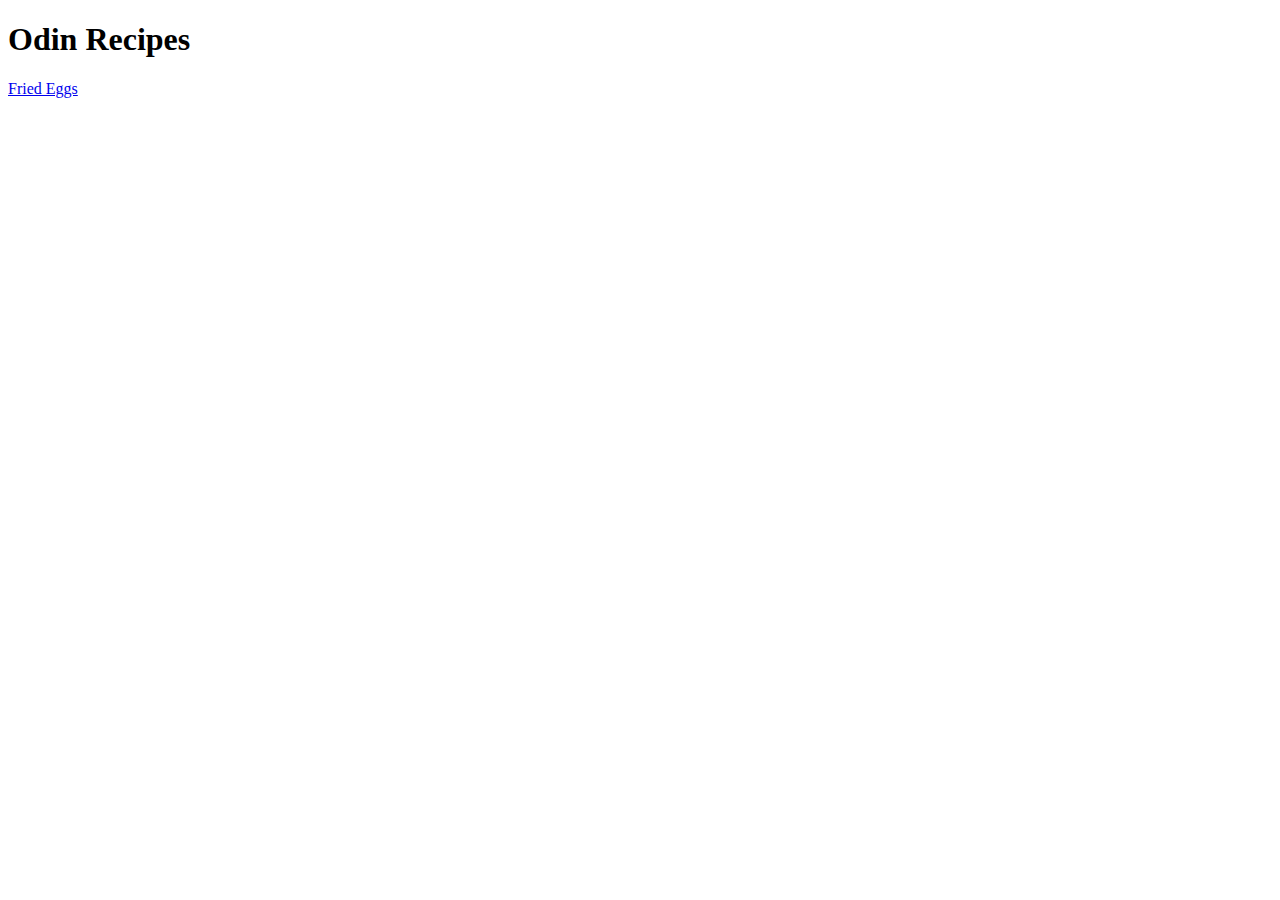
==== index.html @ 154ebc95 "Edit README.md with description and add recipes" ====
<!DOCTYPE html>
<html lang="en">
<head>
    <meta charset="UTF-8">
    <meta name="viewport" content="width=device-width, initial-scale=1.0">
    <title>Im hungry hazel</title>
</head>
<body>
    <h1>Odin Recipes</h1>
    <a href="./recipes/fried-eggs.html">Fried Eggs</a>
</body>
</html>
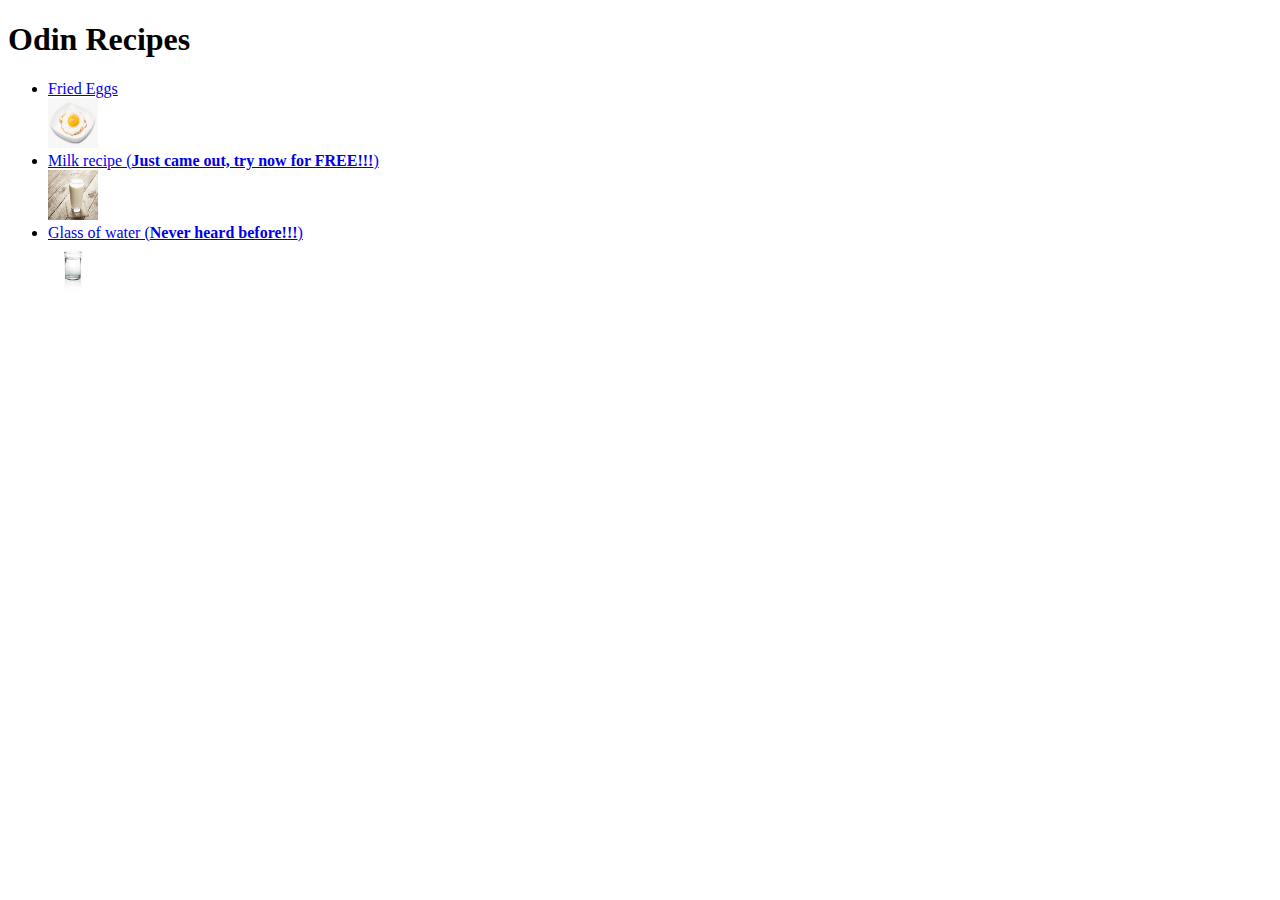
==== commit 21e588eb: "Add missing information for recipes milk and water" ====
--- a/index.html
+++ b/index.html
@@ -7,6 +7,14 @@
 </head>
 <body>
     <h1>Odin Recipes</h1>
-    <a href="./recipes/fried-eggs.html">Fried Eggs</a>
+    <ul>
+        <li><a href="./recipes/fried-eggs.html">Fried Eggs</a></li>
+        <img src="./fried-egg.png" width="50" height="50">
+        <li><a href="./recipes/milk.html">Milk recipe (<strong>Just came out, try now for FREE!!!</strong>)</a></li>
+        <img src="./milk.jpeg" width="50" height="50">
+        <li><a href="./recipes/waterglass.html">Glass of water (<strong>Never heard before!!!</strong>)</a></li>
+        <img src="./waterglass.jpeg" width="50" height="50">
+    </ul>
+    
 </body>
 </html>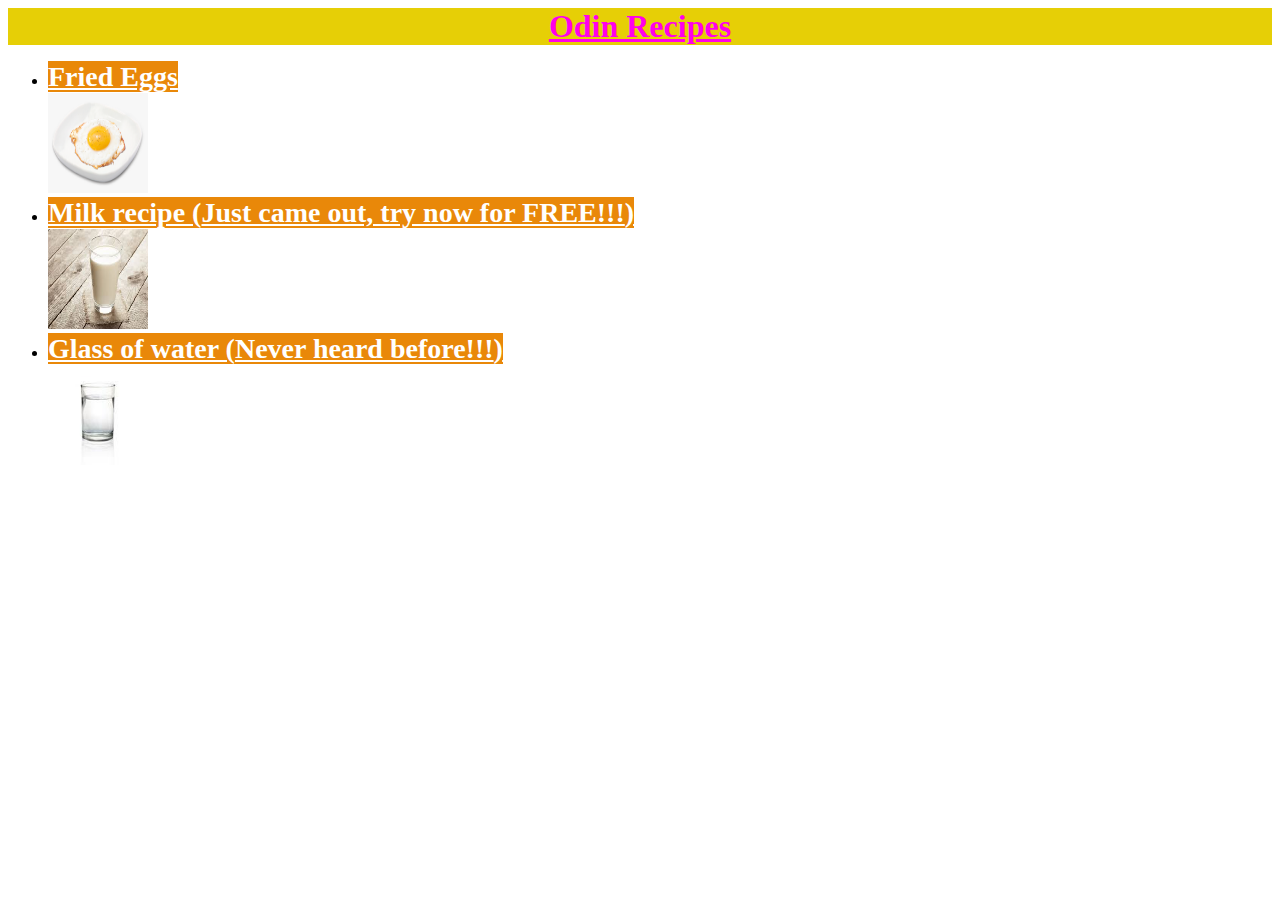
==== commit 09051b5a: "integrate css into the recipe website" ====
--- a/index.html
+++ b/index.html
@@ -4,17 +4,18 @@
     <meta charset="UTF-8">
     <meta name="viewport" content="width=device-width, initial-scale=1.0">
     <title>Im hungry hazel</title>
+    <link rel="stylesheet" href="style.css">
 </head>
 <body>
-    <h1>Odin Recipes</h1>
+    <a  class="h1" href="index.html">Odin Recipes</a>
     <ul>
-        <li><a href="./recipes/fried-eggs.html">Fried Eggs</a></li>
-        <img src="./fried-egg.png" width="50" height="50">
-        <li><a href="./recipes/milk.html">Milk recipe (<strong>Just came out, try now for FREE!!!</strong>)</a></li>
-        <img src="./milk.jpeg" width="50" height="50">
-        <li><a href="./recipes/waterglass.html">Glass of water (<strong>Never heard before!!!</strong>)</a></li>
-        <img src="./waterglass.jpeg" width="50" height="50">
+        <li><a class="egglist" href="./recipes/fried-eggs.html">Fried Eggs</a></li>
+        <img id="egghp" src="./img/fried-egg.png" width="50" height="50">
+        <li><a class="milklist" href="./recipes/milk.html">Milk recipe (<strong>Just came out, try now for FREE!!!</strong>)</a></li>
+        <img id="milkhp" src="./img/milk.jpeg" width="50" height="50">
+        <li><a class="waterlist" href="./recipes/waterglass.html">Glass of water (<strong>Never heard before!!!</strong>)</a></li>
+        <img id="waterhp" src="./img/waterglass.jpeg" width="50" height="50">
     </ul>
     
 </body>
-</html>+</html>
--- a/style.css
+++ b/style.css
@@ -0,0 +1,59 @@
+body {
+    font-family: 'Times New Roman', Helvetica, sans-serif;
+}
+
+.h1 {
+    background-color: rgb(230, 207, 6);
+    display: block;
+    text-align: center;
+    color: rgb(255, 0, 234);
+    font-size: 32px;
+    font-weight: bold;
+}
+
+#waterhp,
+#milkhp,
+#egghp {
+    width: 100px;
+    height: 100px;
+}
+
+.egglist,
+.waterlist,
+.milklist {
+    background-color: rgb(233, 136, 9);
+    color: white;
+    font-size: 28px;
+    font-weight: 600;
+}
+.hwater {
+    text-align: center;
+}
+.mh1 {
+    background-color: yellow;
+    font-size: 40px;
+    font-weight: 800;
+    color: rgb(209, 53, 230);
+}
+.mh2 {
+    color: brown;
+    background-color: pink;
+    font-weight: 900;
+}
+.link-homepage {
+    color: gold;
+    font-weight: 100;
+}
+
+#mimg {
+    height: 250px;
+    width: 250px;
+}
+
+.description.milk {
+    color: green;
+}
+.milk.items,
+.milk.steps {
+    color: crimson;
+}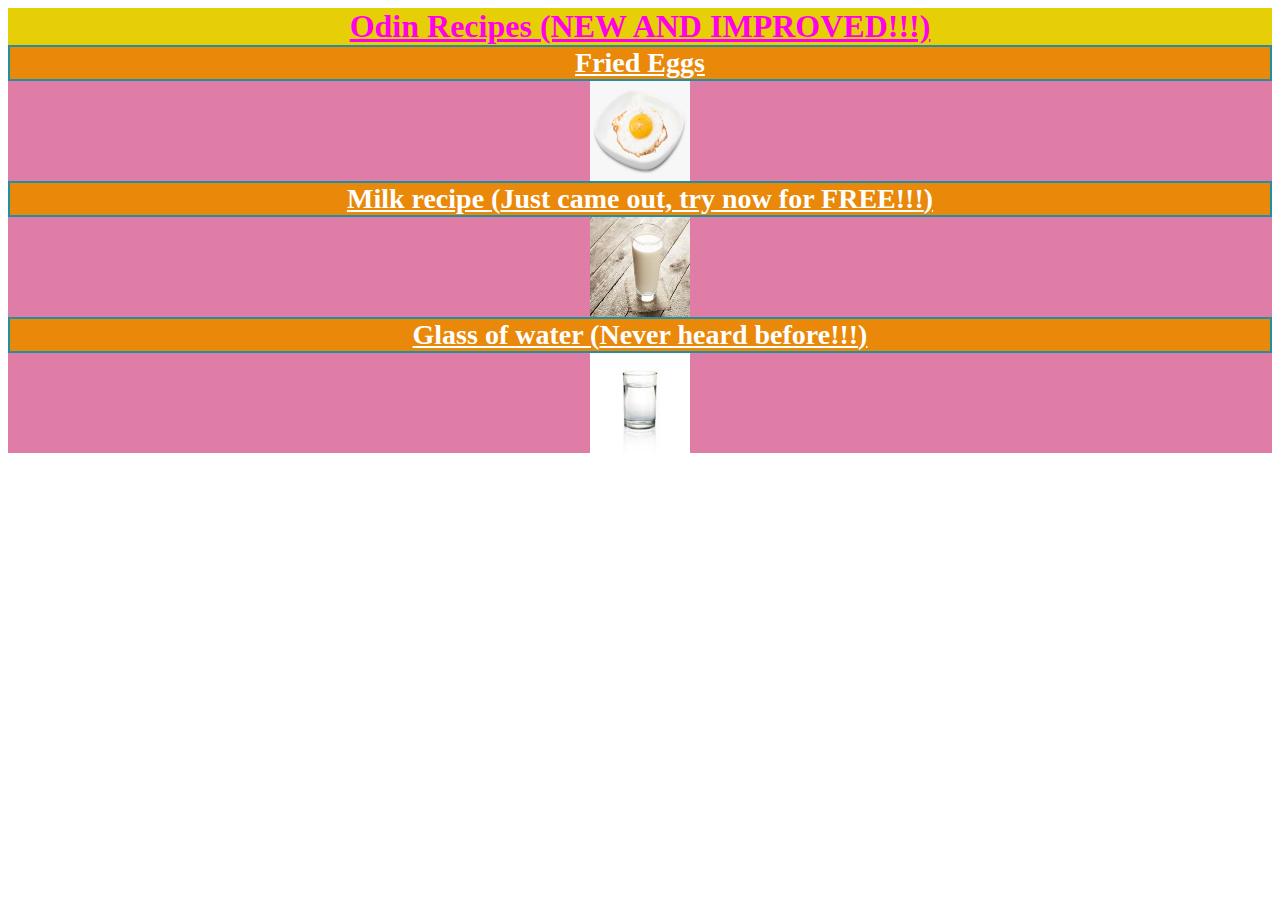
==== commit f477d63d: "change to the main index and style file" ====
--- a/index.html
+++ b/index.html
@@ -7,15 +7,14 @@
     <link rel="stylesheet" href="style.css">
 </head>
 <body>
-    <a  class="h1" href="index.html">Odin Recipes</a>
-    <ul>
-        <li><a class="egglist" href="./recipes/fried-eggs.html">Fried Eggs</a></li>
+    <a  class="h1" href="index.html">Odin Recipes (NEW AND IMPROVED!!!)</a>
+   <div class="center-list">
+        <a class="egglist" href="./recipes/fried-eggs.html">Fried Eggs</a></li>
         <img id="egghp" src="./img/fried-egg.png" width="50" height="50">
-        <li><a class="milklist" href="./recipes/milk.html">Milk recipe (<strong>Just came out, try now for FREE!!!</strong>)</a></li>
+        <a class="milklist" href="./recipes/milk.html">Milk recipe (<strong>Just came out, try now for FREE!!!</strong>)</a>
         <img id="milkhp" src="./img/milk.jpeg" width="50" height="50">
-        <li><a class="waterlist" href="./recipes/waterglass.html">Glass of water (<strong>Never heard before!!!</strong>)</a></li>
+        <a class="waterlist" href="./recipes/waterglass.html">Glass of water (<strong>Never heard before!!!</strong>)</a>
         <img id="waterhp" src="./img/waterglass.jpeg" width="50" height="50">
-    </ul>
-    
+   </div>
 </body>
 </html>
--- a/style.css
+++ b/style.css
@@ -10,17 +10,25 @@
     font-size: 32px;
     font-weight: bold;
 }
+.center-list {
+    background-color: rgb(223, 125, 166);
+    text-align: center;
 
+}
 #waterhp,
 #milkhp,
 #egghp {
+    display: block;
     width: 100px;
     height: 100px;
+    margin: 0px auto;
 }
 
 .egglist,
 .waterlist,
 .milklist {
+    border: 2px solid rgb(31, 143, 163);
+    display: block;
     background-color: rgb(233, 136, 9);
     color: white;
     font-size: 28px;
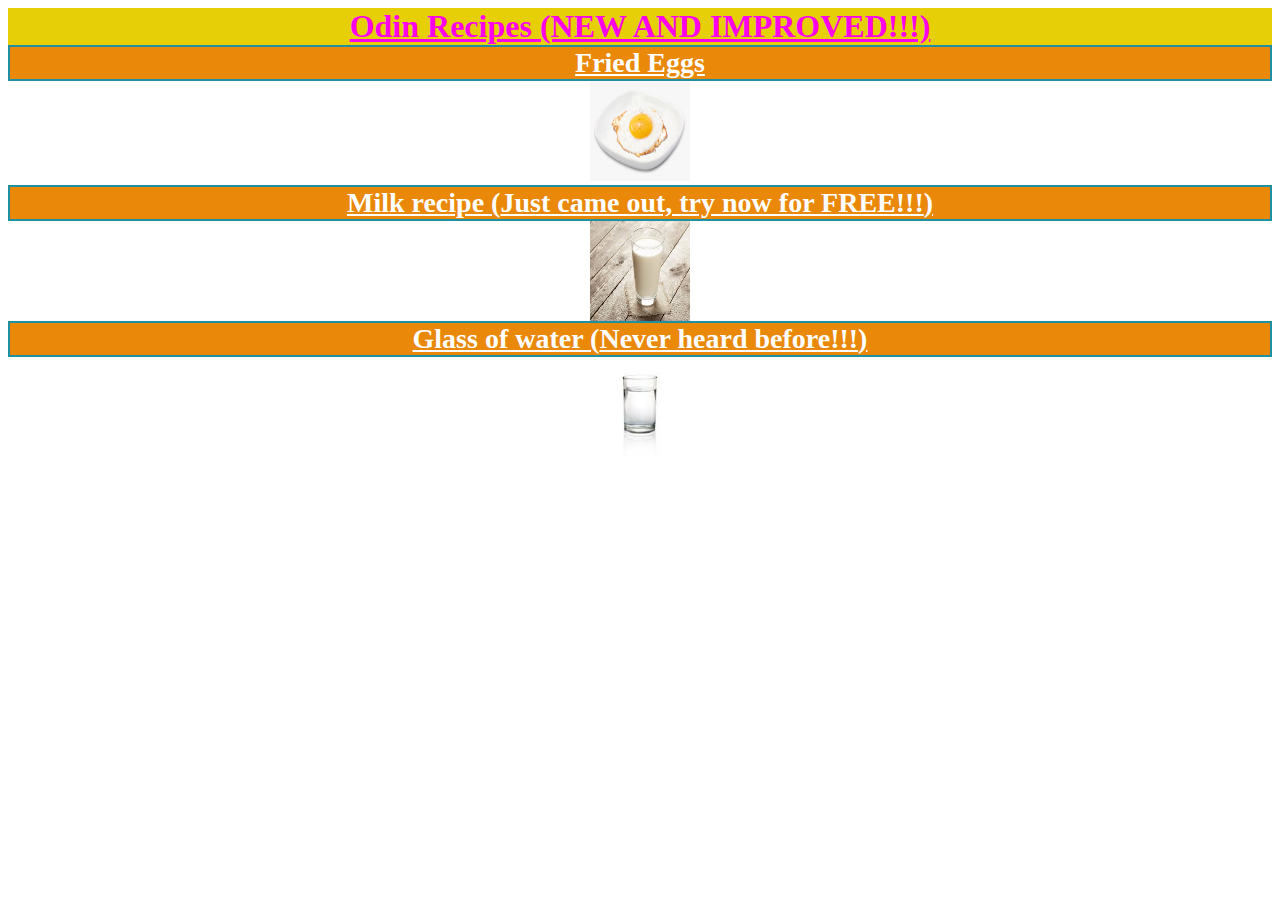
==== commit 985802c8: "customize other pages on website using css" ====
--- a/index.html
+++ b/index.html
@@ -9,12 +9,12 @@
 <body>
     <a  class="h1" href="index.html">Odin Recipes (NEW AND IMPROVED!!!)</a>
    <div class="center-list">
-        <a class="egglist" href="./recipes/fried-eggs.html">Fried Eggs</a></li>
-        <img id="egghp" src="./img/fried-egg.png" width="50" height="50">
-        <a class="milklist" href="./recipes/milk.html">Milk recipe (<strong>Just came out, try now for FREE!!!</strong>)</a>
-        <img id="milkhp" src="./img/milk.jpeg" width="50" height="50">
-        <a class="waterlist" href="./recipes/waterglass.html">Glass of water (<strong>Never heard before!!!</strong>)</a>
-        <img id="waterhp" src="./img/waterglass.jpeg" width="50" height="50">
+    <div class="eggbox"><a class="egglist" href="./recipes/fried-eggs.html">Fried Eggs</a></li>
+        <img id="egghp" src="./img/fried-egg.png" width="50" height="50"></div>
+        <div class="milkbox"><a class="milklist" href="./recipes/milk.html">Milk recipe (<strong>Just came out, try now for FREE!!!</strong>)</a>
+        <img id="milkhp" src="./img/milk.jpeg" width="50" height="50"></div>
+        <div class="waterbox"><a class="waterlist" href="./recipes/waterglass.html">Glass of water (<strong>Never heard before!!!</strong>)</a>
+        <img id="waterhp" src="./img/waterglass.jpeg" width="50" height="50"></div>
    </div>
 </body>
 </html>
--- a/style.css
+++ b/style.css
@@ -11,7 +11,7 @@
     font-weight: bold;
 }
 .center-list {
-    background-color: rgb(223, 125, 166);
+    background-color: rgb(255, 255, 255);
     text-align: center;
 
 }
@@ -23,7 +23,9 @@
     height: 100px;
     margin: 0px auto;
 }
-
+.eggbox {
+   margin-bottom: 4px;
+}
 .egglist,
 .waterlist,
 .milklist {
@@ -64,4 +66,10 @@
 .milk.items,
 .milk.steps {
     color: crimson;
+}
+
+.centeregg {
+    background-color: seashell;
+    text-align: center;
+    display: block;
 }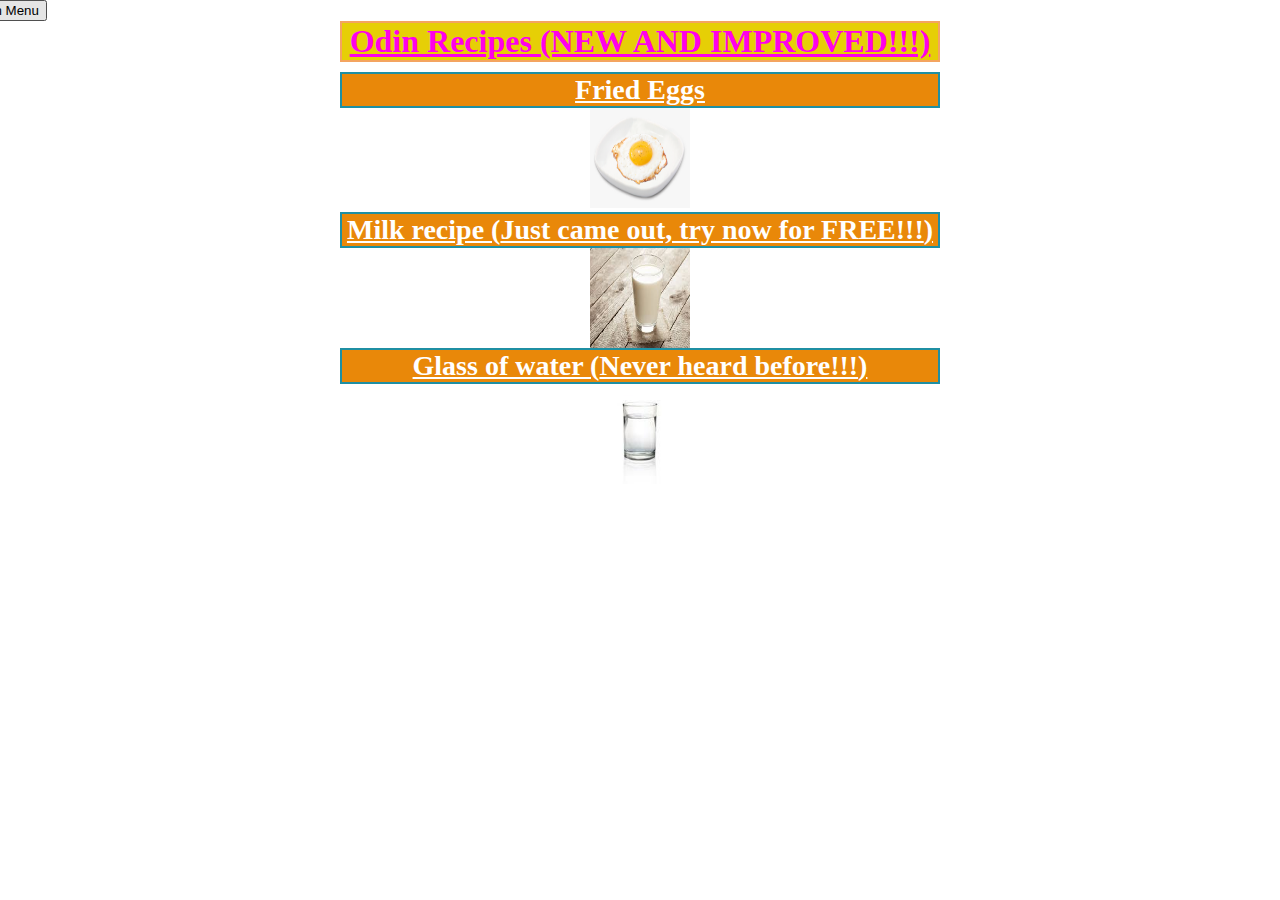
==== commit f315d4c9: "More changes made to all files including recipes" ====
--- a/index.html
+++ b/index.html
@@ -7,6 +7,7 @@
     <link rel="stylesheet" href="style.css">
 </head>
 <body>
+    <div><button class="menu-button">Main Menu</button></div>
     <a  class="h1" href="index.html">Odin Recipes (NEW AND IMPROVED!!!)</a>
    <div class="center-list">
     <div class="eggbox"><a class="egglist" href="./recipes/fried-eggs.html">Fried Eggs</a></li>
--- a/style.css
+++ b/style.css
@@ -1,5 +1,7 @@
 body {
     font-family: 'Times New Roman', Helvetica, sans-serif;
+    width: 600px;
+    margin: 0px auto;
 }
 
 .h1 {
@@ -9,12 +11,19 @@
     color: rgb(255, 0, 234);
     font-size: 32px;
     font-weight: bold;
+    margin-bottom: 10px;
+    border: 2px solid sandybrown;
 }
 .center-list {
     background-color: rgb(255, 255, 255);
     text-align: center;
+}
+.menu-button {
+     display: flex;
+     color: rgb(0, 0, 0);
+     margin-left: -375px;
+}
 
-}
 #waterhp,
 #milkhp,
 #egghp {
@@ -66,6 +75,7 @@
 .milk.items,
 .milk.steps {
     color: crimson;
+    list-style: none;
 }
 
 .centeregg {
